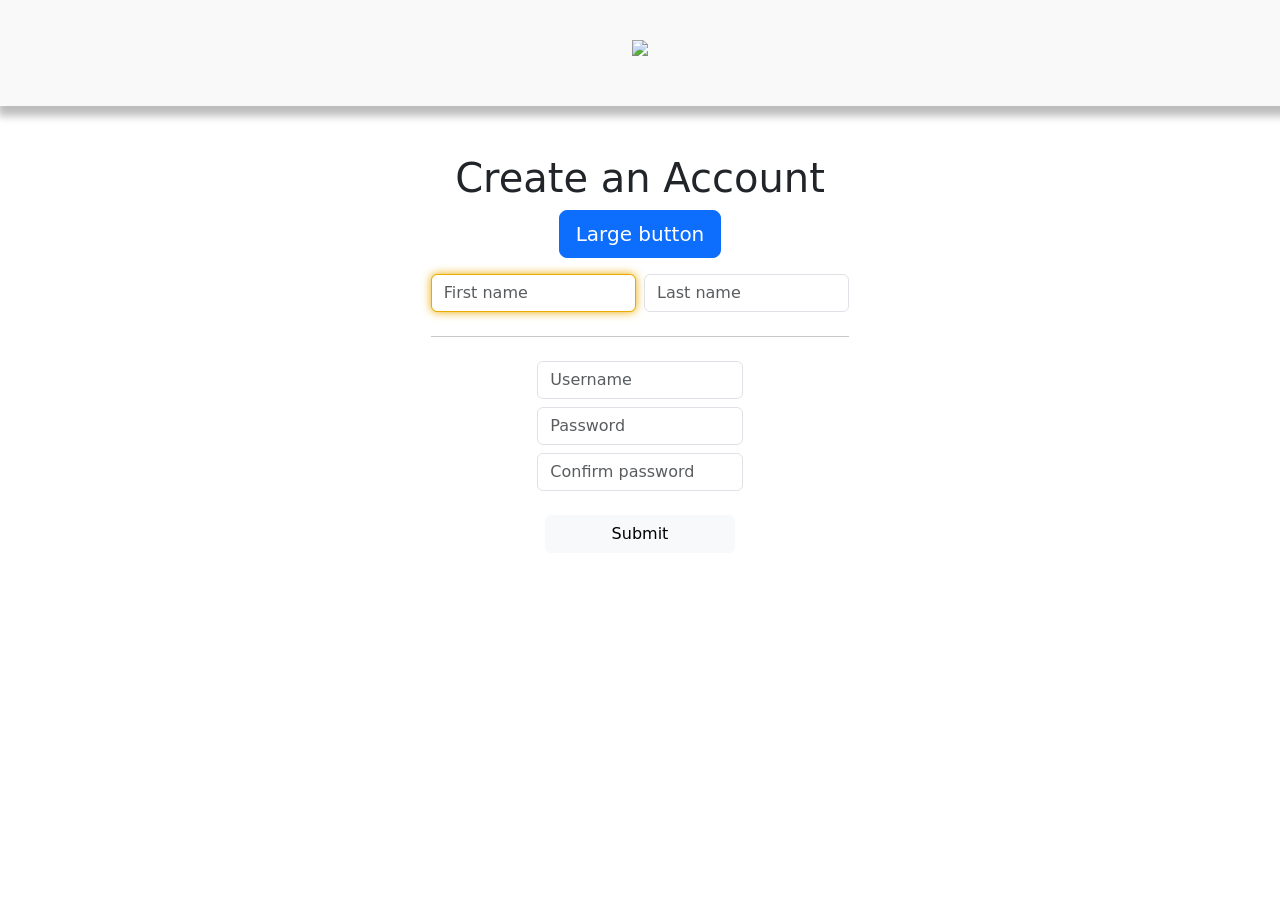
==== create_account.html @ af92fa52 "auth update" ====
﻿<!doctype html>
<html lang="en">
<head>
    <!-- Meta Tags-->
    <meta charset="utf-8">
    <meta name="viewport" content="width=device-width, initial-scale=1">
    <!-- Bootstrap -->
    <link href="https://cdn.jsdelivr.net/npm/bootstrap@5.0.0-beta1/dist/css/bootstrap.min.css" rel="stylesheet" integrity="sha384-giJF6kkoqNQ00vy+HMDP7azOuL0xtbfIcaT9wjKHr8RbDVddVHyTfAAsrekwKmP1" crossorigin="anonymous">
    <!-- My Styles -->
    <link rel="stylesheet" href="./CSS/create_account.css">
    <title>Create an Account</title>
    <!-- Bootstrap JS-->
    <script src="https://cdn.jsdelivr.net/npm/@popperjs/core@2.5.4/dist/umd/popper.min.js" integrity="sha384-q2kxQ16AaE6UbzuKqyBE9/u/KzioAlnx2maXQHiDX9d4/zp8Ok3f+M7DPm+Ib6IU" crossorigin="anonymous"></script>
    <script src="https://cdn.jsdelivr.net/npm/bootstrap@5.0.0-beta1/dist/js/bootstrap.min.js" integrity="sha384-pQQkAEnwaBkjpqZ8RU1fF1AKtTcHJwFl3pblpTlHXybJjHpMYo79HY3hIi4NKxyj" crossorigin="anonymous"></script>
    <script src="signUp.js"></script>
</head>
  <body>
    <!-- Banner -->
    <div id="ca-banner" class="row text-center py-3">
        <div class="col">
            <p class="display-5" id="ca-title">
                <img id="ca-image" src="https://wchstv.com/resources/media/1f5b2909-ee90-495b-be68-68d26537cbab-large16x9_WVU.png?1518011273124">
            </p>
        </div>
    </div>

    <div class="container-fluid text-center mt-5">
      <!-- Create Account Form -->
      <form id="ca-form" class="justify-content-center">
        <div class="row">
            <div class="col">
                <h1 class="display-6">Create an Account</h1>
                <button type="button" onclick="signUp()" class="btn btn-primary btn-lg">Large button</button>


            </div>
        </div>
        <div class="row justify-content-center my-2">
          <div class="col-xl-2 col-lg-3 col-md-4 col-sm-5 col-7 px-1">
              <input type="text" class="form-control mt-2 ca-input" placeholder="First name" autofocus required>
          </div>
          <div class="col-xl-2 col-lg-3 col-md-4 col-sm-5 col-7 px-1">
            <input type="text" class="form-control mt-2 ca-input" placeholder="Last name" required>
          </div>
        </div>

        <!-- Border Line -->
        <div class="row justify-content-center my-2">
          <div class="col-xl-4 col-lg-6 col-md-8 col-sm-10 col-7 px-1">
            <hr>
          </div>
        </div>

        <div class="row justify-content-center my-2">
          <div class="col-xl-2 col-lg-3 col-md-4 col-sm-5 col-7 px-1">
              <input type="text" class="form-control ca-input" placeholder="Username" required>
          </div>
        </div>
        <div class="row justify-content-center my-2">
            <div class="col-xl-2 col-lg-3 col-md-4 col-sm-5 col-7 px-1">
                <input type="password" class="form-control ca-input" placeholder="Password" required>
            </div>
        </div>
        <div class="row justify-content-center my-2">
          <div class="col-xl-2 col-lg-3 col-md-4 col-sm-5 col-7 px-1">
              <input type="password" class="form-control ca-input" placeholder="Confirm password" required>
          </div>
      </div>
        <div class="row justify-content-center my-4">
          <div class="col-xl-2 col-lg-3 col-md-4 col-sm-5 col-7">
              <input type="submit" onclick="signUp()" class="btn btn-light form-control">
          </div>
      </div>
      </form>      
    </div>


  </body>
</html>
---- CSS/create_account.css ----
html
{
    height: 100%;
}

body
{
    overflow: hidden;
}

#ca-image
{
    max-width: 200px;
    margin: auto;
}

#ca-banner
{
    background: rgba(249,249,249, .9);
    box-shadow: 10px 10px 8px #bdbdbd;
}

.ca-input:focus
{
    border-color: #EAAA00;
    box-shadow: 0px 0px 10px #EAAA00;
}
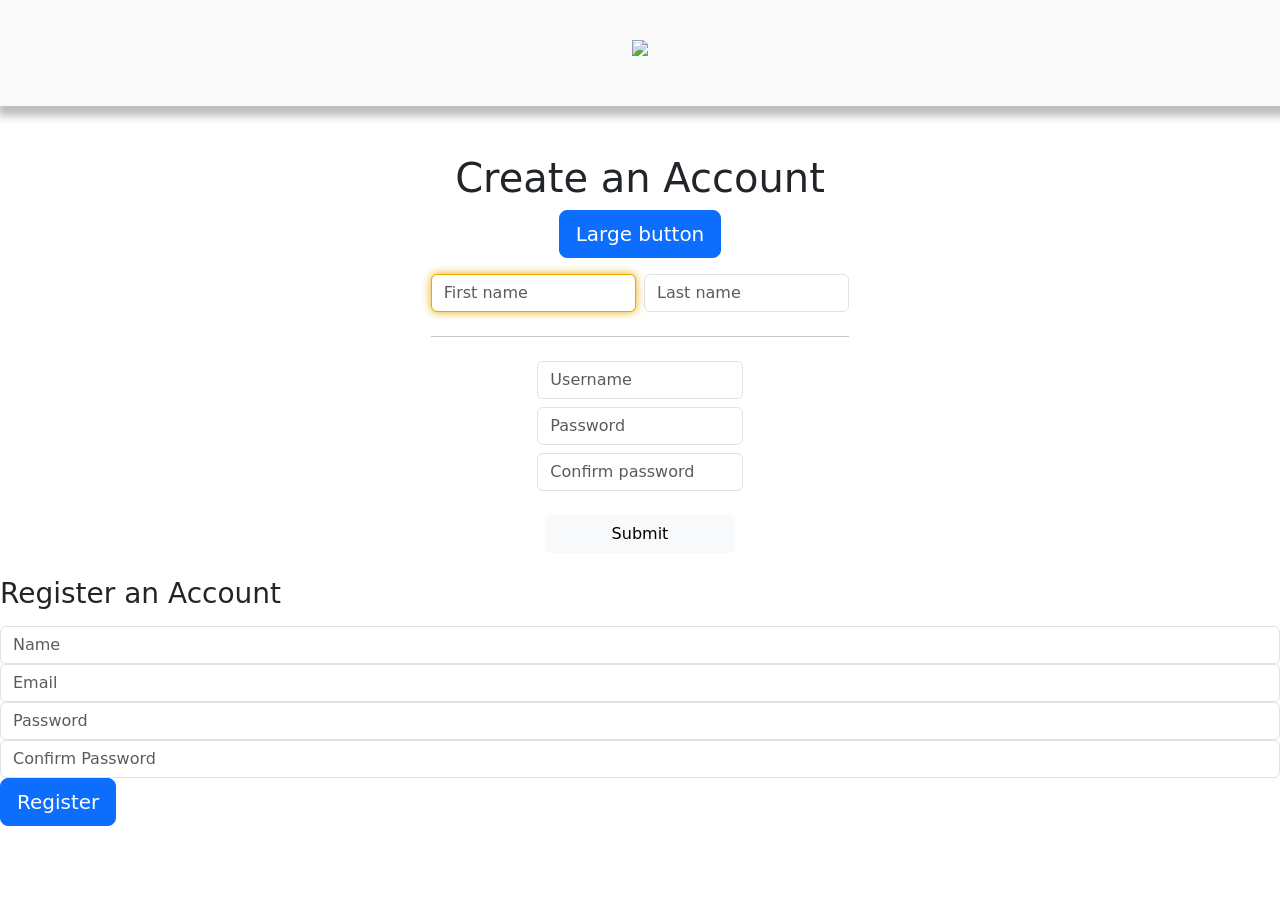
==== commit d7ef826f: "testing resources" ====
--- a/create_account.html
+++ b/create_account.html
@@ -9,12 +9,9 @@
     <!-- My Styles -->
     <link rel="stylesheet" href="./CSS/create_account.css">
     <title>Create an Account</title>
-    <!-- Bootstrap JS-->
-    <script src="https://cdn.jsdelivr.net/npm/@popperjs/core@2.5.4/dist/umd/popper.min.js" integrity="sha384-q2kxQ16AaE6UbzuKqyBE9/u/KzioAlnx2maXQHiDX9d4/zp8Ok3f+M7DPm+Ib6IU" crossorigin="anonymous"></script>
-    <script src="https://cdn.jsdelivr.net/npm/bootstrap@5.0.0-beta1/dist/js/bootstrap.min.js" integrity="sha384-pQQkAEnwaBkjpqZ8RU1fF1AKtTcHJwFl3pblpTlHXybJjHpMYo79HY3hIi4NKxyj" crossorigin="anonymous"></script>
-    <script src="signUp.js"></script>
+
 </head>
-  <body>
+<body>
     <!-- Banner -->
     <div id="ca-banner" class="row text-center py-3">
         <div class="col">
@@ -25,55 +22,131 @@
     </div>
 
     <div class="container-fluid text-center mt-5">
-      <!-- Create Account Form -->
-      <form id="ca-form" class="justify-content-center">
-        <div class="row">
-            <div class="col">
-                <h1 class="display-6">Create an Account</h1>
-                <button type="button" onclick="signUp()" class="btn btn-primary btn-lg">Large button</button>
+        <!-- Create Account Form -->
+        <form id="ca-form" class="justify-content-center">
+            <div class="row">
+                <div class="col">
+                    <h1 class="display-6">Create an Account</h1>
+                    <button type="button" onclick="signUp()" class="btn btn-primary btn-lg">Large button</button>
 
 
+                </div>
             </div>
-        </div>
-        <div class="row justify-content-center my-2">
-          <div class="col-xl-2 col-lg-3 col-md-4 col-sm-5 col-7 px-1">
-              <input type="text" class="form-control mt-2 ca-input" placeholder="First name" autofocus required>
-          </div>
-          <div class="col-xl-2 col-lg-3 col-md-4 col-sm-5 col-7 px-1">
-            <input type="text" class="form-control mt-2 ca-input" placeholder="Last name" required>
-          </div>
-        </div>
+            <div class="row justify-content-center my-2">
+                <div class="col-xl-2 col-lg-3 col-md-4 col-sm-5 col-7 px-1">
+                    <input type="text" class="form-control mt-2 ca-input" placeholder="First name" autofocus required>
+                </div>
+                <div class="col-xl-2 col-lg-3 col-md-4 col-sm-5 col-7 px-1">
+                    <input type="text" class="form-control mt-2 ca-input" placeholder="Last name" required>
+                </div>
+            </div>
 
-        <!-- Border Line -->
-        <div class="row justify-content-center my-2">
-          <div class="col-xl-4 col-lg-6 col-md-8 col-sm-10 col-7 px-1">
-            <hr>
-          </div>
-        </div>
+            <!-- Border Line -->
+            <div class="row justify-content-center my-2">
+                <div class="col-xl-4 col-lg-6 col-md-8 col-sm-10 col-7 px-1">
+                    <hr>
+                </div>
+            </div>
 
-        <div class="row justify-content-center my-2">
-          <div class="col-xl-2 col-lg-3 col-md-4 col-sm-5 col-7 px-1">
-              <input type="text" class="form-control ca-input" placeholder="Username" required>
-          </div>
-        </div>
-        <div class="row justify-content-center my-2">
-            <div class="col-xl-2 col-lg-3 col-md-4 col-sm-5 col-7 px-1">
-                <input type="password" class="form-control ca-input" placeholder="Password" required>
+            <div class="row justify-content-center my-2">
+                <div class="col-xl-2 col-lg-3 col-md-4 col-sm-5 col-7 px-1">
+                    <input type="text" class="form-control ca-input" placeholder="Username" required>
+                </div>
             </div>
-        </div>
-        <div class="row justify-content-center my-2">
-          <div class="col-xl-2 col-lg-3 col-md-4 col-sm-5 col-7 px-1">
-              <input type="password" class="form-control ca-input" placeholder="Confirm password" required>
-          </div>
-      </div>
-        <div class="row justify-content-center my-4">
-          <div class="col-xl-2 col-lg-3 col-md-4 col-sm-5 col-7">
-              <input type="submit" onclick="signUp()" class="btn btn-light form-control">
-          </div>
-      </div>
-      </form>      
+            <div class="row justify-content-center my-2">
+                <div class="col-xl-2 col-lg-3 col-md-4 col-sm-5 col-7 px-1">
+                    <input type="password" class="form-control ca-input" placeholder="Password" required>
+                </div>
+            </div>
+            <div class="row justify-content-center my-2">
+                <div class="col-xl-2 col-lg-3 col-md-4 col-sm-5 col-7 px-1">
+                    <input type="password" class="form-control ca-input" placeholder="Confirm password" required>
+                </div>
+            </div>
+            <div class="row justify-content-center my-4">
+                <div class="col-xl-2 col-lg-3 col-md-4 col-sm-5 col-7">
+                    <input type="submit" onclick="signUp()" class="btn btn-light form-control">
+                </div>
+            </div>
+        </form>
     </div>
+    <h1 class="h3 mb-3 font-weight-normal" id="titleheader">Register an Account</h1>
+
+    <input type="personalname" class="form-control" id="personalnameRegister" placeholder="Name" pattern=".*" required>
+    <input type="email" class="form-control" id="emailInputRegister" placeholder="Email" pattern=".*" required>
+    <input type="password" class="form-control" id="passwordInputRegister" placeholder="Password" pattern=".*" required>
+    <input type="password" class="form-control" id="confirmationpassword" placeholder="Confirm Password" pattern=".*" required>
+    <button id="mainbutton" class="btn btn-lg btn-primary btn-block" type="button" onclick="registerButton()">Register</button>
+
+    <script>
+
+        var username;
+        var password;
+        var personalname;
+        var poolData;
+
+        function registerButton() {
+
+            personalnamename = document.getElementById("personalnameRegister").value;
+            username = document.getElementById("emailInputRegister").value;
+
+            if (document.getElementById("passwordInputRegister").value != document.getElementById("confirmationpassword").value) {
+                alert("Passwords Do Not Match!")
+                throw "Passwords Do Not Match!"
+            } else {
+                password = document.getElementById("passwordInputRegister").value;
+            }
+
+            poolData = {
+                UserPoolId: _config.cognito.userPoolId, // Your user pool id here
+                ClientId: _config.cognito.clientId // Your client id here
+            };
+            var userPool = new AmazonCognitoIdentity.CognitoUserPool(poolData);
+
+            var attributeList = [];
+
+            var dataEmail = {
+                Name: 'email',
+                Value: username, //get from form field
+            };
+
+            var dataPersonalName = {
+                Name: 'name',
+                Value: personalname, //get from form field
+            };
+
+            var attributeEmail = new AmazonCognitoIdentity.CognitoUserAttribute(dataEmail);
+            var attributePersonalName = new AmazonCognitoIdentity.CognitoUserAttribute(dataPersonalName);
 
 
-  </body>
+            attributeList.push(attributeEmail);
+            attributeList.push(attributePersonalName);
+
+            userPool.signUp(username, password, attributeList, null, function (err, result) {
+                if (err) {
+                    alert(err.message || JSON.stringify(err));
+                    return;
+                }
+                cognitoUser = result.user;
+                console.log('user name is ' + cognitoUser.getUsername());
+                //change elements of page
+                document.getElementById("titleheader").innerHTML = "Check your email for a verification link";
+
+            });
+        }
+
+    </script>
+
+    <!-- Bootstrap JS-->
+    <script src="https://cdn.jsdelivr.net/npm/@popperjs/core@2.5.4/dist/umd/popper.min.js" integrity="sha384-q2kxQ16AaE6UbzuKqyBE9/u/KzioAlnx2maXQHiDX9d4/zp8Ok3f+M7DPm+Ib6IU" crossorigin="anonymous"></script>
+    <script src="https://cdn.jsdelivr.net/npm/bootstrap@5.0.0-beta1/dist/js/bootstrap.min.js" integrity="sha384-pQQkAEnwaBkjpqZ8RU1fF1AKtTcHJwFl3pblpTlHXybJjHpMYo79HY3hIi4NKxyj" crossorigin="anonymous"></script>
+    <script type="module" src="signUp.js"></script>
+
+
+    <script src="https://code.jquery.com/jquery-1.11.3.min.js"></script>
+    <script src="js/amazon-cognito-auth.min.js"></script>
+    <script src="https://sdk.amazonaws.com/js/aws-sdk-2.7.16.min.js"></script>
+    <script src="js/amazon-cognito-identity.min.js"></script>
+    <script src="js/config.js"></script>
+</body>
 </html>
